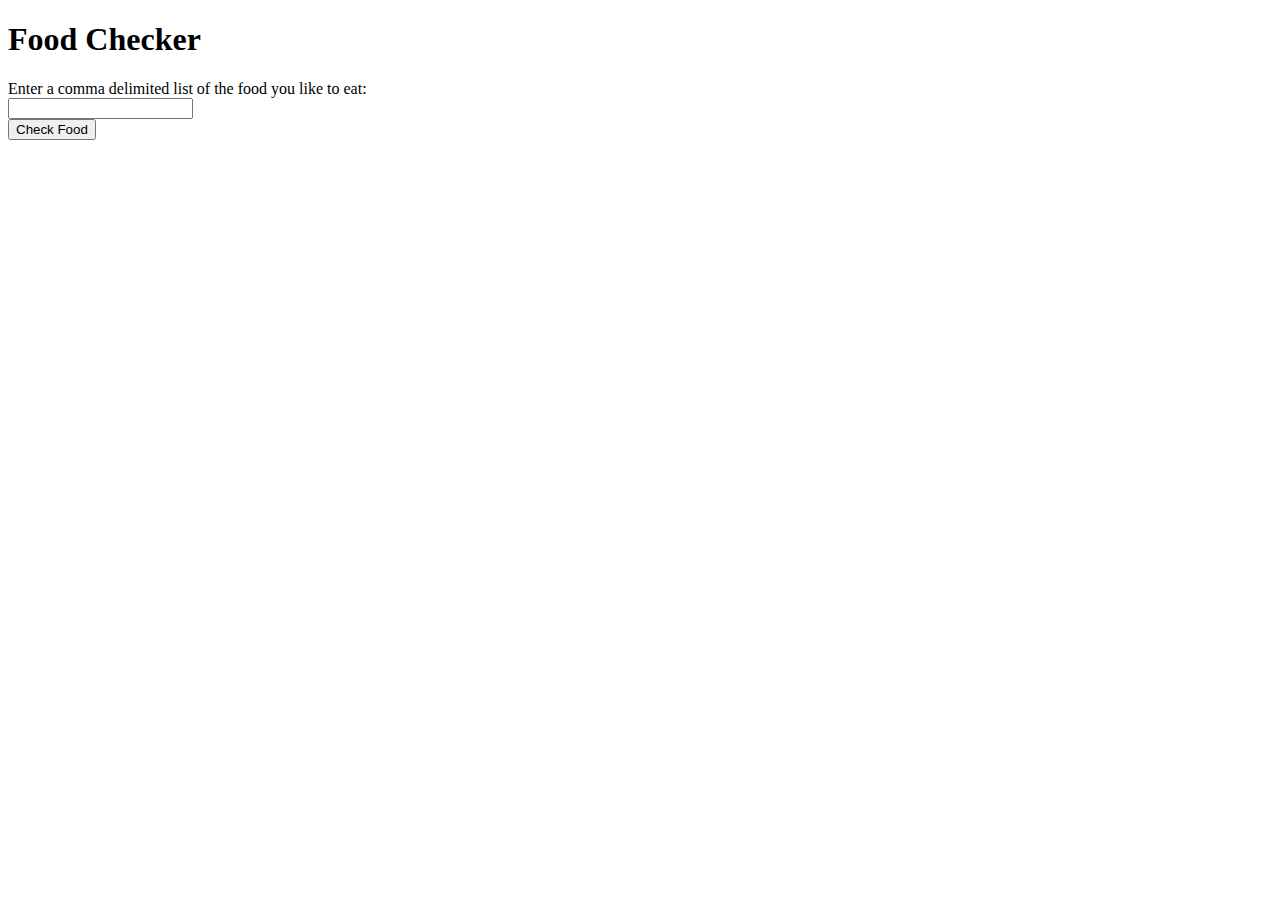
==== assignment-1/index.html @ 95085236 "added assignment 1" ====
<!DOCTYPE html>
<html lang="en" dir="ltr">
  <head>
    <script src="angular.min.js"></script>
    <script src="app.js"></script>
    <meta charset="utf-8">
    <title>Lunch Check Application</title>
  </head>
  <body ng-app="LunchApp">
    <h1>Food Checker</h1>
    <div ng-controller="LunchCheckController">
      <div>
        Enter a comma delimited list of the food you like to eat:<br>
        <input type="text"
        ng-model="food"><br>
        <button ng-click="countFood();">Check Food</button>
      </div>
      <div>{{foodMessage}}</div>
    </div>
  </body>
</html>
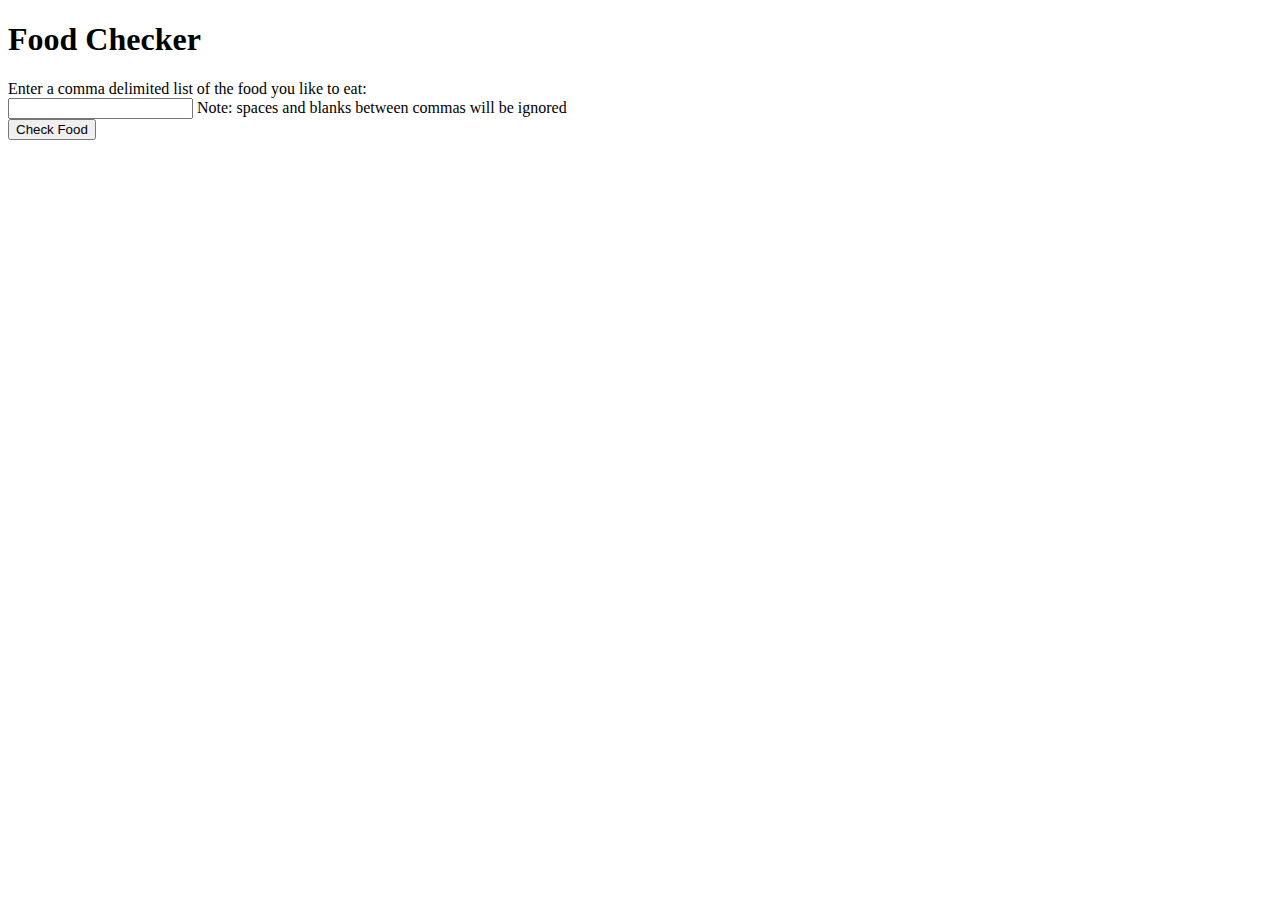
==== commit 13756cf1: "updated messaging" ====
--- a/assignment-1/index.html
+++ b/assignment-1/index.html
@@ -12,7 +12,7 @@
       <div>
         Enter a comma delimited list of the food you like to eat:<br>
         <input type="text"
-        ng-model="food"><br>
+        ng-model="food"> Note: spaces and blanks between commas will be ignored<br>
         <button ng-click="countFood();">Check Food</button>
       </div>
       <div>{{foodMessage}}</div>
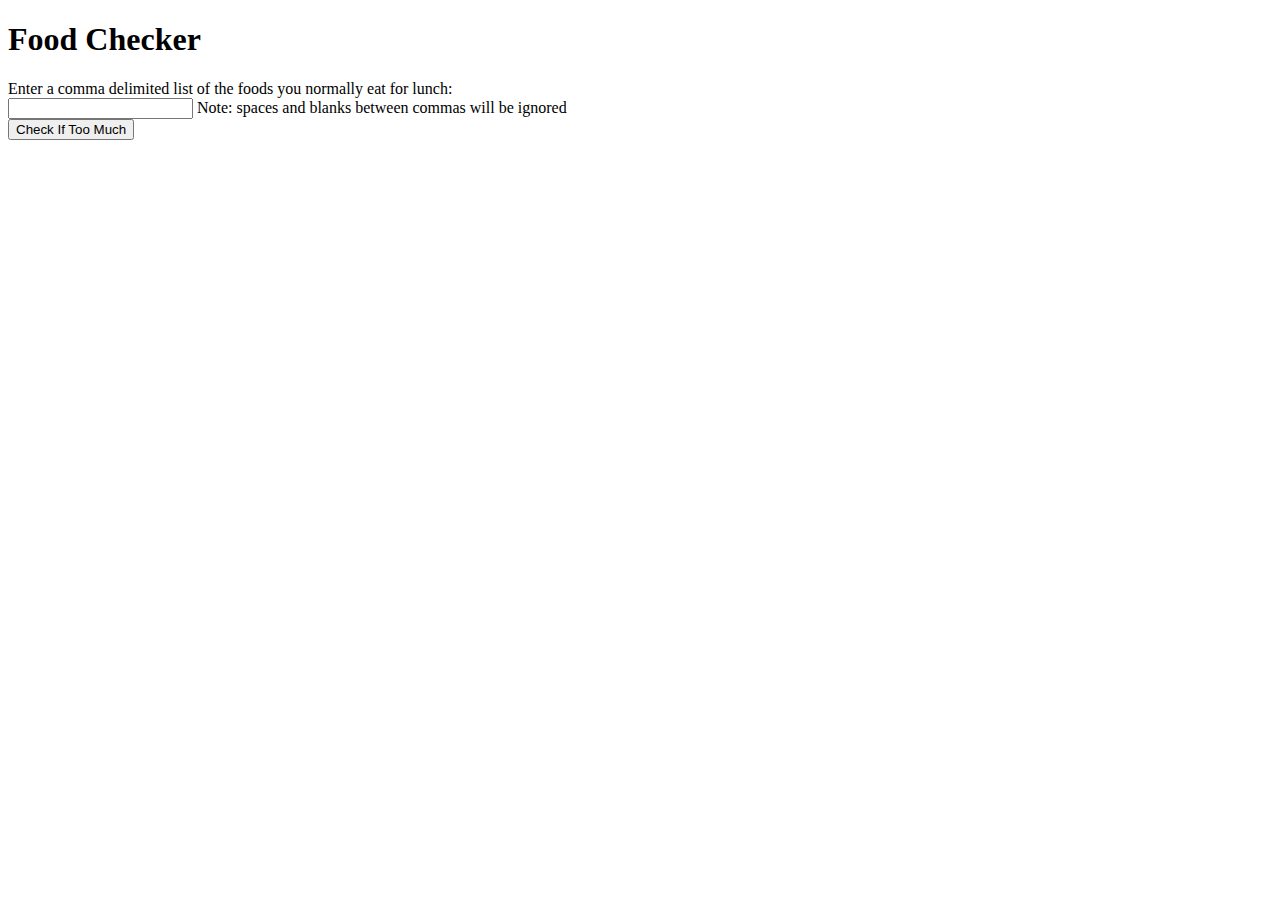
==== commit 658fee6a: "final push" ====
--- a/assignment-1/index.html
+++ b/assignment-1/index.html
@@ -10,10 +10,10 @@
     <h1>Food Checker</h1>
     <div ng-controller="LunchCheckController">
       <div>
-        Enter a comma delimited list of the food you like to eat:<br>
+        Enter a comma delimited list of the foods you normally eat for lunch:<br>
         <input type="text"
         ng-model="food"> Note: spaces and blanks between commas will be ignored<br>
-        <button ng-click="countFood();">Check Food</button>
+        <button ng-click="countFood();">Check If Too Much</button>
       </div>
       <div>{{foodMessage}}</div>
     </div>
